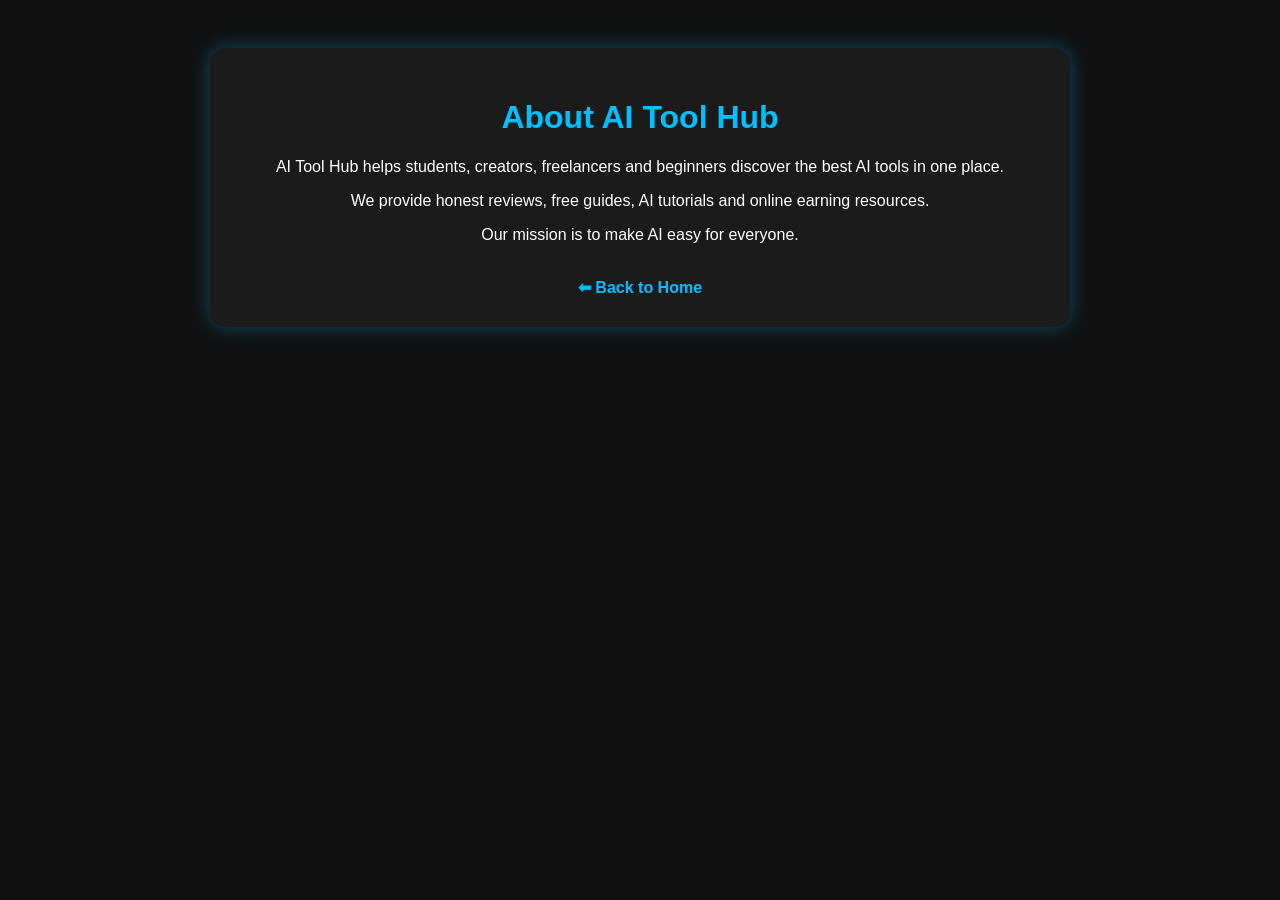
==== about.html @ a4c8e96c "Create about.html" ====
<!DOCTYPE html>
<html>
<head>
<title>About - AI Tool Hub</title>
<style>
body{
background:#111;
color:white;
font-family:Arial,sans-serif;
text-align:center;
padding:40px;
}
.container{
max-width:800px;
margin:auto;
background:#1b1b1b;
padding:30px;
border-radius:15px;
box-shadow:0 0 20px #00bfff55;
}
h1{
color:#00bfff;
}
a{
color:#00bfff;
text-decoration:none;
font-weight:bold;
}
</style>
</head>
<body>

<div class="container">

<h1>About AI Tool Hub</h1>

<p>
AI Tool Hub helps students, creators, freelancers and beginners discover the best AI tools in one place.
</p>

<p>
We provide honest reviews, free guides, AI tutorials and online earning resources.
</p>

<p>
Our mission is to make AI easy for everyone.
</p>

<br>

<a href="index.html">⬅ Back to Home</a>

</div>

</body>
</html>
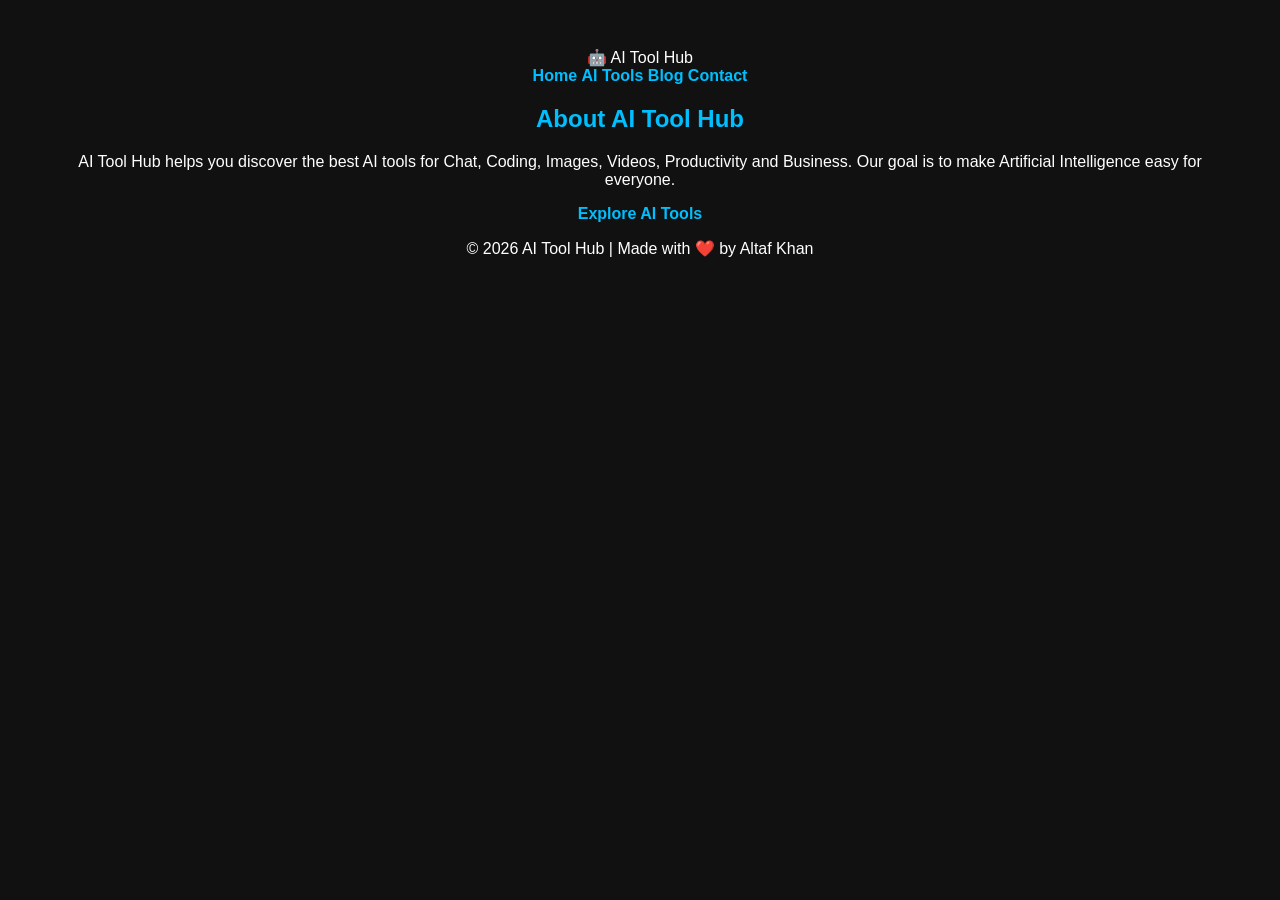
==== commit c9b8548e: "Update about.html" ====
--- a/about.html
+++ b/about.html
@@ -29,28 +29,44 @@
 </style>
 </head>
 <body>
+<header class="navbar">
+    <div class="logo">
+        🤖 <span>AI Tool Hub</span>
+    </div>
 
-<div class="container">
+    <nav>
+        <a href="index.html">Home</a>
+        <a href="tools.html">AI Tools</a>
+        <a href="blog.html">Blog</a>
+        <a href="contact.html">Contact</a>
+    </nav>
+</header>
+
+<section class="hero">
 
 <h1>About AI Tool Hub</h1>
 
 <p>
-AI Tool Hub helps students, creators, freelancers and beginners discover the best AI tools in one place.
+AI Tool Hub helps you discover the best AI tools for Chat, Coding,
+Images, Videos, Productivity and Business.
+
+Our goal is to make Artificial Intelligence easy for everyone.
 </p>
 
-<p>
-We provide honest reviews, free guides, AI tutorials and online earning resources.
-</p>
+<a href="tools.html" class="hero-btn">
+Explore AI Tools
+</a>
 
-<p>
-Our mission is to make AI easy for everyone.
-</p>
+</section>
 
-<br>
+<footer class="footer">
 
-<a href="index.html">⬅ Back to Home</a>
+<p>© 2026 AI Tool Hub | Made with ❤️ by Altaf Khan</p>
 
-</div>
+</footer>
+
+<script src="script.js"></script>
+
 
 </body>
 </html>
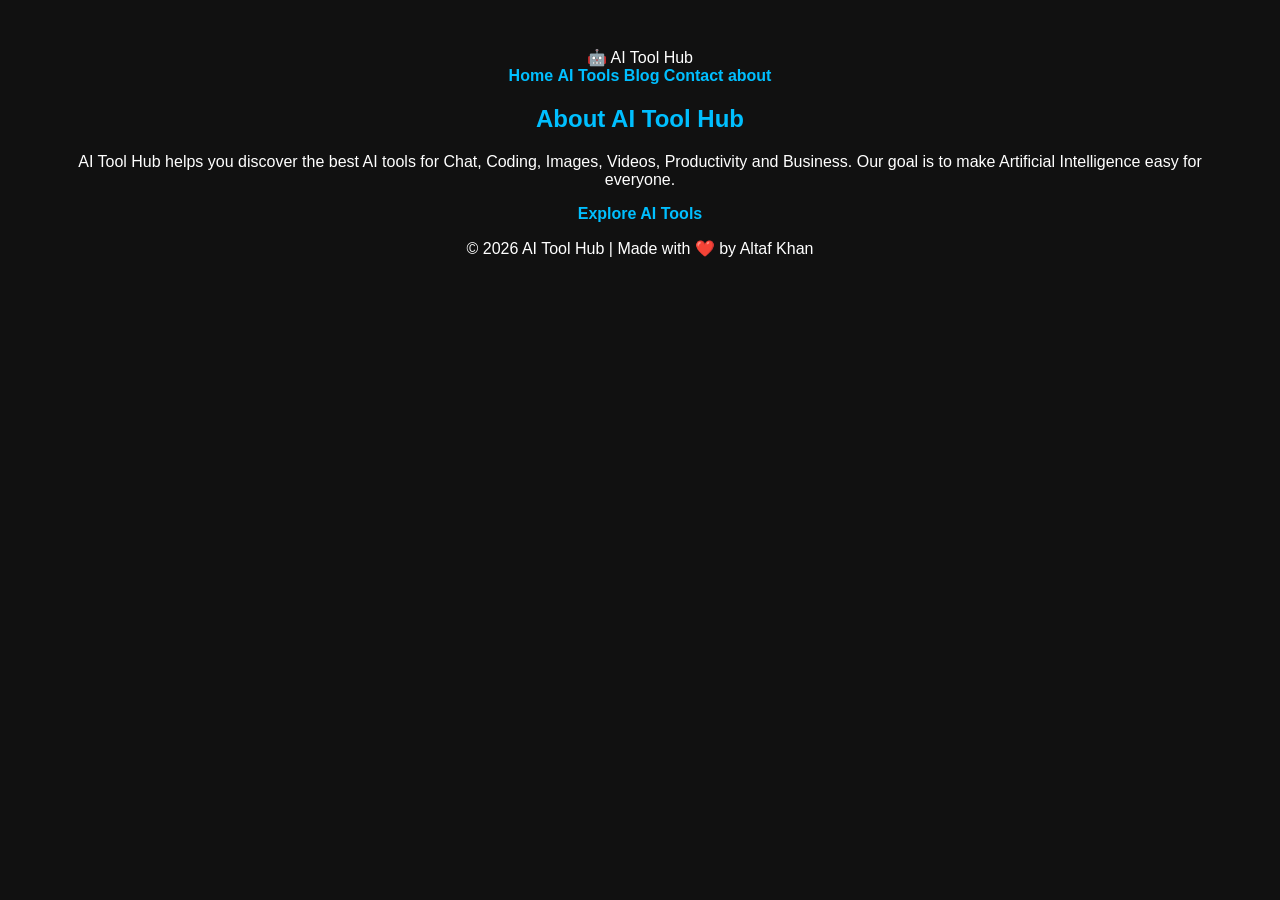
==== commit e6cada52: "Update about.html" ====
--- a/about.html
+++ b/about.html
@@ -39,6 +39,7 @@
         <a href="tools.html">AI Tools</a>
         <a href="blog.html">Blog</a>
         <a href="contact.html">Contact</a>
+        <a href="about.html">about</a>
     </nav>
 </header>
 
